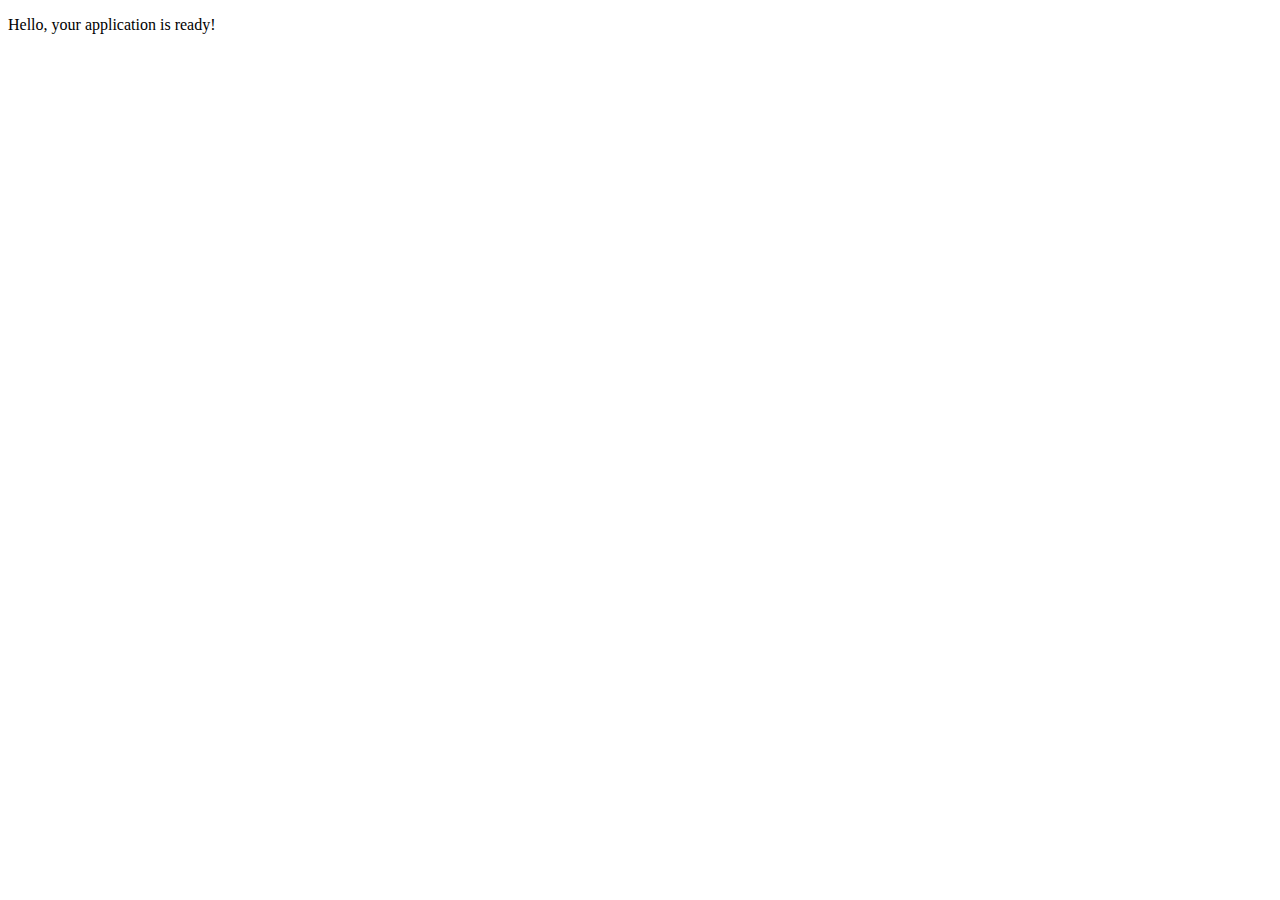
==== BeerWhere/index.html @ 7598cc68 "Added the blank cordova app" ====
﻿<!DOCTYPE html>
<html>
<head>
    <meta charset="utf-8" />
    <title>BeerWhere</title>

    <!-- BeerWhere references -->
    <link href="css/index.css" rel="stylesheet" />
</head>
<body>
    <p>Hello, your application is ready!</p>

    <!-- Cordova reference, this is added to your app when it's built. -->
    <script src="cordova.js"></script>

    <script src="scripts/index.js"></script>
</body>
</html>
---- BeerWhere/css/index.css ----
﻿body {
}
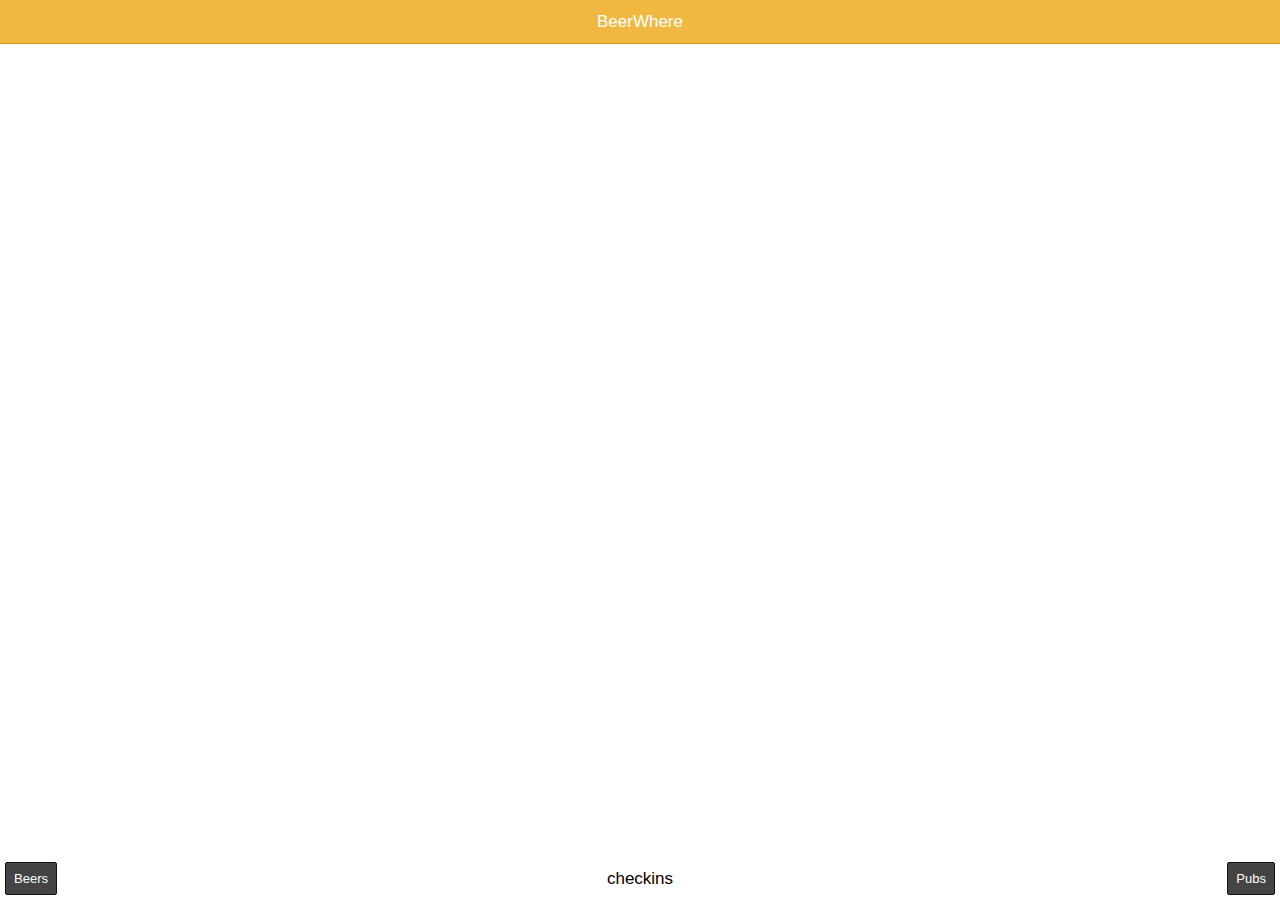
==== commit bcc0f85c: "Added ionic and setup the project structure" ====
--- a/BeerWhere/index.html
+++ b/BeerWhere/index.html
@@ -4,15 +4,51 @@
     <meta charset="utf-8" />
     <title>BeerWhere</title>
 
-    <!-- BeerWhere references -->
-    <link href="css/index.css" rel="stylesheet" />
+    <meta name="viewport" content="initial-scale=1, maximum-scale=1, user-scalable=no">
+    <link rel="stylesheet" href="css/ionic.css">
+    <link rel="stylesheet" href="css/beerwhere.css">
 </head>
-<body>
-    <p>Hello, your application is ready!</p>
+<body ng-app="beerwhere">
+
+    <ion-nav-view></ion-nav-view>
 
     <!-- Cordova reference, this is added to your app when it's built. -->
     <script src="cordova.js"></script>
 
-    <script src="scripts/index.js"></script>
+    <!--<script src="https://maps.googleapis.com/maps/api/js?v=3.exp&sensor=false"></script>-->
+
+    <script src="js/ionic.bundle.js"></script>
+    <script src="js/angular/angular-resource.js"></script>
+
+    <script src="js/services/untappd.js"></script>
+    <script src="js/controllers/home.js"></script>
+    <script src="js/app.js"></script>
+    <script src="js/platform.js"></script>
+
+    <script>
+        if (window.cordova) {
+            document.addEventListener('deviceready', function () {
+                window.isDeviceReady = true;
+            }, false);
+        }
+        else {
+            window.isDeviceReady = true;
+        }
+
+        window.HandleDeviceReady = function (callback) {
+            if (!window.device.uuid) {
+                setTimeout(function () {
+                    window.HandleDeviceReady(callback);
+                }, 100);
+                return;
+            }
+            if (!window.isDeviceReady) {
+                document.addEventListener('deviceready', callback, false);
+            }
+            else {
+                callback();
+            }
+        };
+    </script>
 </body>
 </html>--- a/BeerWhere/css/beerwhere.css
+++ b/BeerWhere/css/beerwhere.css
@@ -0,0 +1,79 @@
+﻿body {
+}
+
+
+
+
+
+
+
+
+
+
+
+
+
+
+/******************************************************
+    ANIMATIONS
+*******************************************************/
+/*
+    Spinner animation by @tobiasahlin
+    http://tobiasahlin.com/spinkit/
+*/
+.spinner {
+    margin: 40px auto;
+    width: 50px;
+    height: 30px;
+    text-align: center;
+    font-size: 10px;
+}
+
+    .spinner > div {
+        background-color: #333;
+        height: 100%;
+        width: 6px;
+        display: inline-block;
+        -webkit-animation: stretchdelay 1.2s infinite ease-in-out;
+        animation: stretchdelay 1.2s infinite ease-in-out;
+    }
+
+    .spinner .rect2 {
+        -webkit-animation-delay: -1.1s;
+        animation-delay: -1.1s;
+    }
+
+    .spinner .rect3 {
+        -webkit-animation-delay: -1.0s;
+        animation-delay: -1.0s;
+    }
+
+    .spinner .rect4 {
+        -webkit-animation-delay: -0.9s;
+        animation-delay: -0.9s;
+    }
+
+    .spinner .rect5 {
+        -webkit-animation-delay: -0.8s;
+        animation-delay: -0.8s;
+    }
+    
+@-webkit-keyframes stretchdelay {
+    0%, 40%, 100% {
+        -webkit-transform: scaleY(0.4);
+    }
+    20% {
+        -webkit-transform: scaleY(1.0);
+    }
+}
+
+@keyframes stretchdelay {
+    0%, 40%, 100% {
+        transform: scaleY(0.4);
+        -webkit-transform: scaleY(0.4);
+    }
+    20% {
+        transform: scaleY(1.0);
+        -webkit-transform: scaleY(1.0);
+    }
+}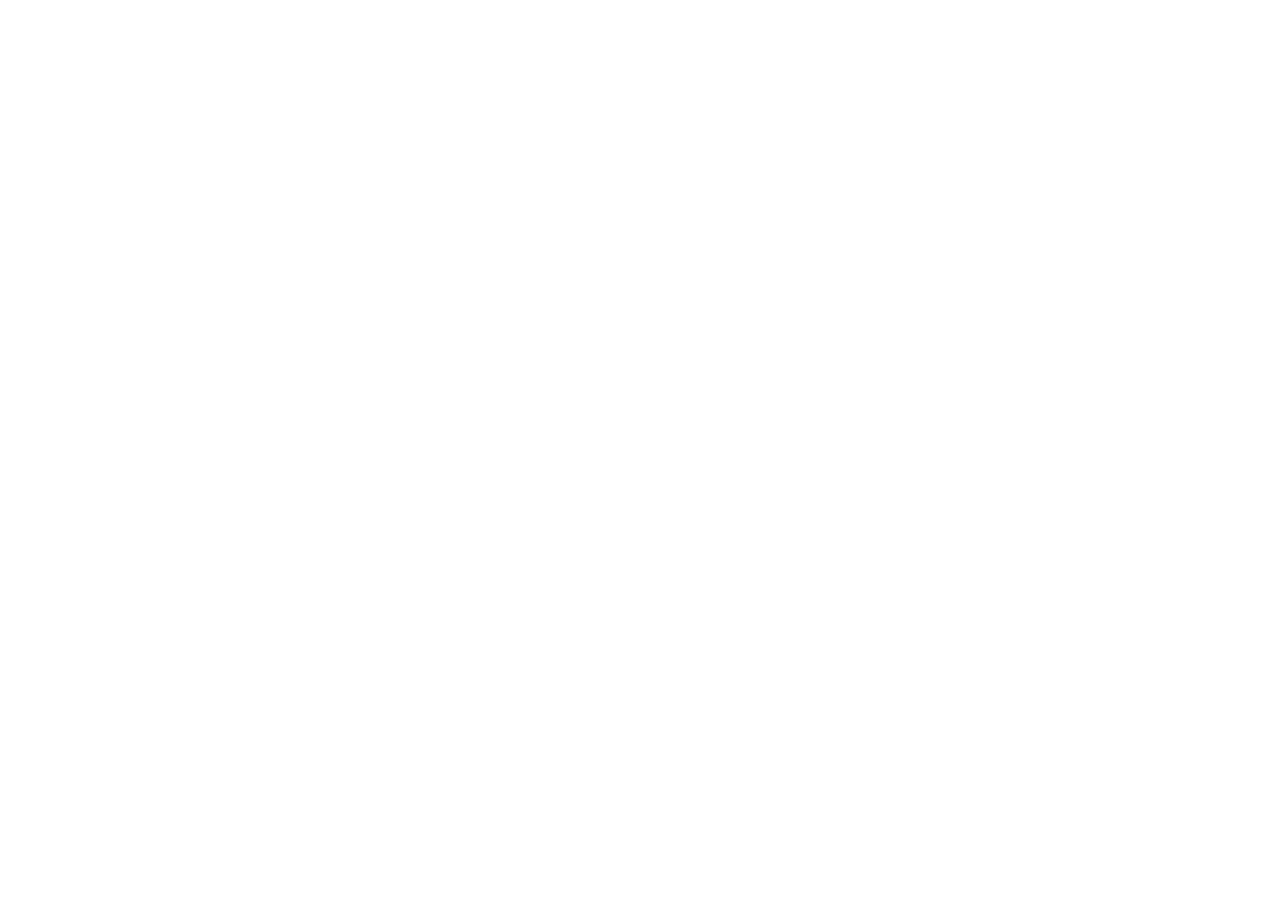
==== commit 38afe25f: "Working builds on VS2013 and VS2015" ====
--- a/BeerWhere/index.html
+++ b/BeerWhere/index.html
@@ -7,25 +7,33 @@
     <meta name="viewport" content="initial-scale=1, maximum-scale=1, user-scalable=no">
     <link rel="stylesheet" href="css/ionic.css">
     <link rel="stylesheet" href="css/beerwhere.css">
+    <link rel="stylesheet" href="css/platform.css">
 </head>
 <body ng-app="beerwhere">
 
     <ion-nav-view></ion-nav-view>
 
+
     <!-- Cordova reference, this is added to your app when it's built. -->
     <script src="cordova.js"></script>
+    <script src="js/platform.js"></script>
 
     <!--<script src="https://maps.googleapis.com/maps/api/js?v=3.exp&sensor=false"></script>-->
 
-    <script src="js/ionic.bundle.js"></script>
-    <script src="js/angular/angular-resource.js"></script>
+    <script src="js/framework/ionic.bundle.js"></script>
 
+    <script src="js/app.js"></script>
+
+    <script src="js/services/logService.js"></script>
     <script src="js/services/untappd.js"></script>
+
     <script src="js/controllers/home.js"></script>
-    <script src="js/app.js"></script>
-    <script src="js/platform.js"></script>
+
 
     <script>
+        //The below code handles device ready globally so we don't run code before the device is ready
+        //deviceready is triggered when the page, device and plugins have all been loaded
+        //A bit of a hack at the moment
         if (window.cordova) {
             document.addEventListener('deviceready', function () {
                 window.isDeviceReady = true;
@@ -36,12 +44,6 @@
         }
 
         window.HandleDeviceReady = function (callback) {
-            if (!window.device.uuid) {
-                setTimeout(function () {
-                    window.HandleDeviceReady(callback);
-                }, 100);
-                return;
-            }
             if (!window.isDeviceReady) {
                 document.addEventListener('deviceready', callback, false);
             }
@@ -50,5 +52,6 @@
             }
         };
     </script>
+
 </body>
 </html>--- a/BeerWhere/css/beerwhere.css
+++ b/BeerWhere/css/beerwhere.css
@@ -1,4 +1,53 @@
-﻿body {
+﻿body, html {
+    font-family: 'Segoe UI', 'Segoe WP', 'Trebuchet MS', 'Lucida Sans Unicode', 'Lucida Grande', 'Lucida Sans', Arial, sans-serif;
+    padding: 0;
+    margin: 0;
+}
+
+.header {
+    background-color: goldenrod;
+    padding: 12px;
+}
+    .header h1 {
+        padding: 0;
+        margin: 0;
+        text-align: center;
+    }
+
+
+
+
+
+.beer-list-item {
+    margin: 6px;
+    border: 1px solid gray;
+}
+    .beer-list-item h2 {
+        margin: 0;
+        padding: 0;
+        white-space: nowrap;
+    }
+    .beer-list-item h3 {
+        margin: 0;
+        padding: 0;
+        font-weight: normal;
+        white-space: nowrap;
+    }
+    .beer-list-item img {
+        width: 60px;
+        max-height: 60px;
+        float: left;
+        margin-right: 12px;
+    }
+.beer-list-user {
+    padding: 6px;
+    background-color: #EFEFEF;
+    border-bottom: 1px solid #CCC;
+    overflow: hidden;
+}
+.beer-list-beer {
+    padding: 6px;
+    overflow: hidden;
 }
 
 
@@ -27,6 +76,9 @@
     height: 30px;
     text-align: center;
     font-size: 10px;
+}
+.bar-footer .spinner {
+    margin: 0 auto;
 }
 
     .spinner > div {
--- a/BeerWhere/css/platform.css
+++ b/BeerWhere/css/platform.css
@@ -0,0 +1,5 @@
+﻿/****
+
+    THIS FILE GETS OVERRIDEN BY PLATFORM SPECIFIC CSS FROM THE MERGES FOLDER
+
+****/